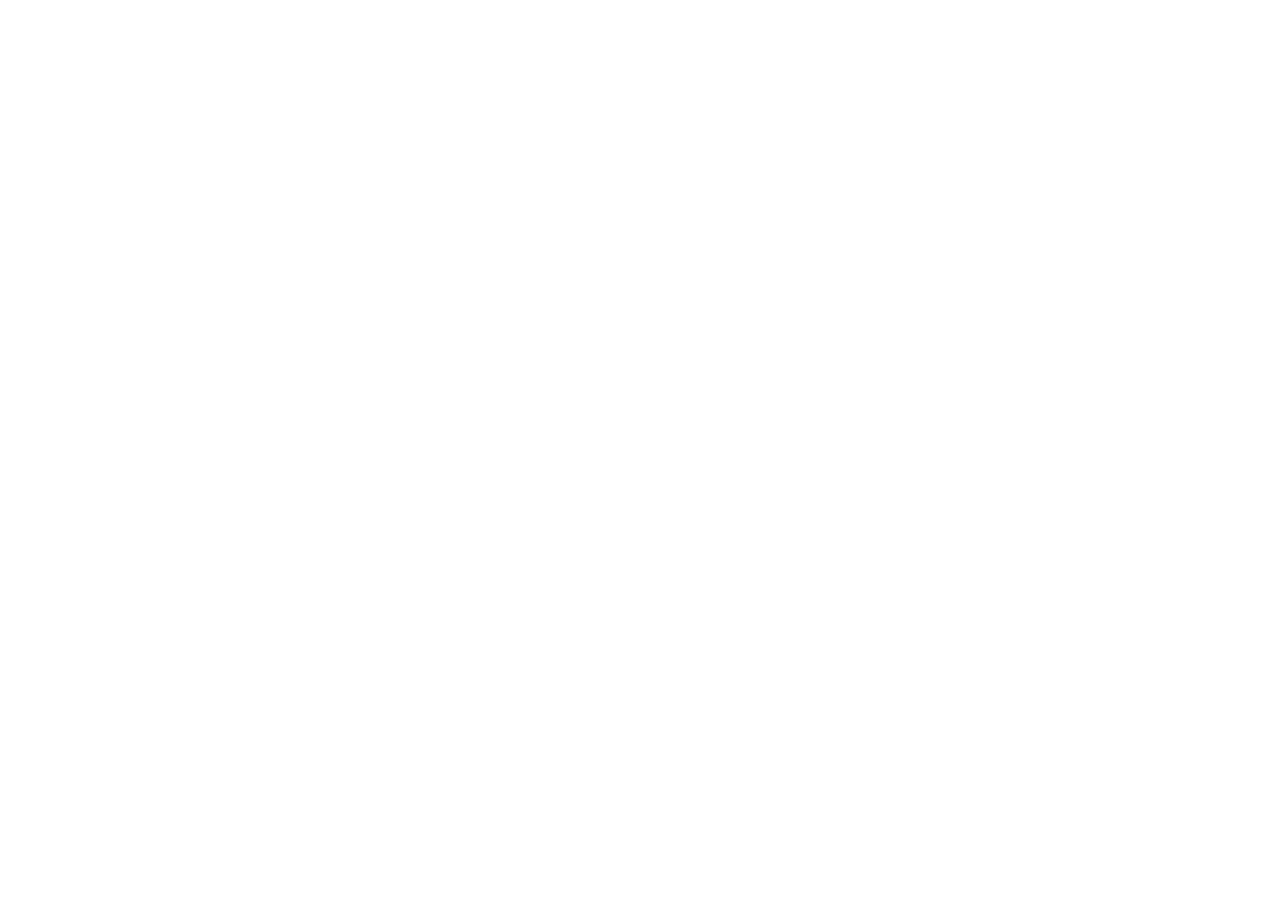
==== review.html @ 4504d649 "Add files via upload" ====
<!DOCTYPE html PUBLIC "-//W3C//DTD XHTML 1.0 Transitional//EN" "http://www.w3.org/TR/xhtml1/DTD/xhtml1-transitional.dtd">
<html xmlns="http://www.w3.org/1999/xhtml">
<head>
<meta http-equiv="Content-Type" content="text/html; charset=utf-8" />
<title>Biostone_PhotoReview</title>
</head>


<style type="text/css">


html{overflow-y:scroll}
body,div,dl,dt,dd,ul,ol,li,h1,h2,h3,h4,h5,form,fieldset,p,button,input{margin:0;padding:0}
body,h1,h2,h3,h4,input,button{font-family:'돋움',dotum,Helvetica,sans-serif;font-size:12px;color:#383d41}
body{background-color:#fff;text-align:left;*word-break:break-all;-ms-word-break:break-all}
img,fieldset,iframe{border:0 none}
li{list-style:none}
input,select,button{vertical-align:middle}
img{vertical-align:top}
em,address{font-style:normal}
label,button{cursor:pointer}
a{text-decoration:none}
a:hover{text-decoration:underline}
button *{position:relative}
button img{left:-3px;*left:auto}
html:first-child select{height:20px;padding-right:6px}
option{padding-right:6px}
hr{display:none}
legend{*width:0}

body{}
 .wrap{width:100%; position: relative;}
 .wrap .container{width:1920px; position: absolute; top:0; left:50%; margin-left: -960px;}
div{margin: 0 auto;}
</style>


<body>
<div class="wrap">
	<div class="container">
	<a href="#"><img src="./img/review.png" alt="review" /></a>
	</div>
</div>


</body>
</html>
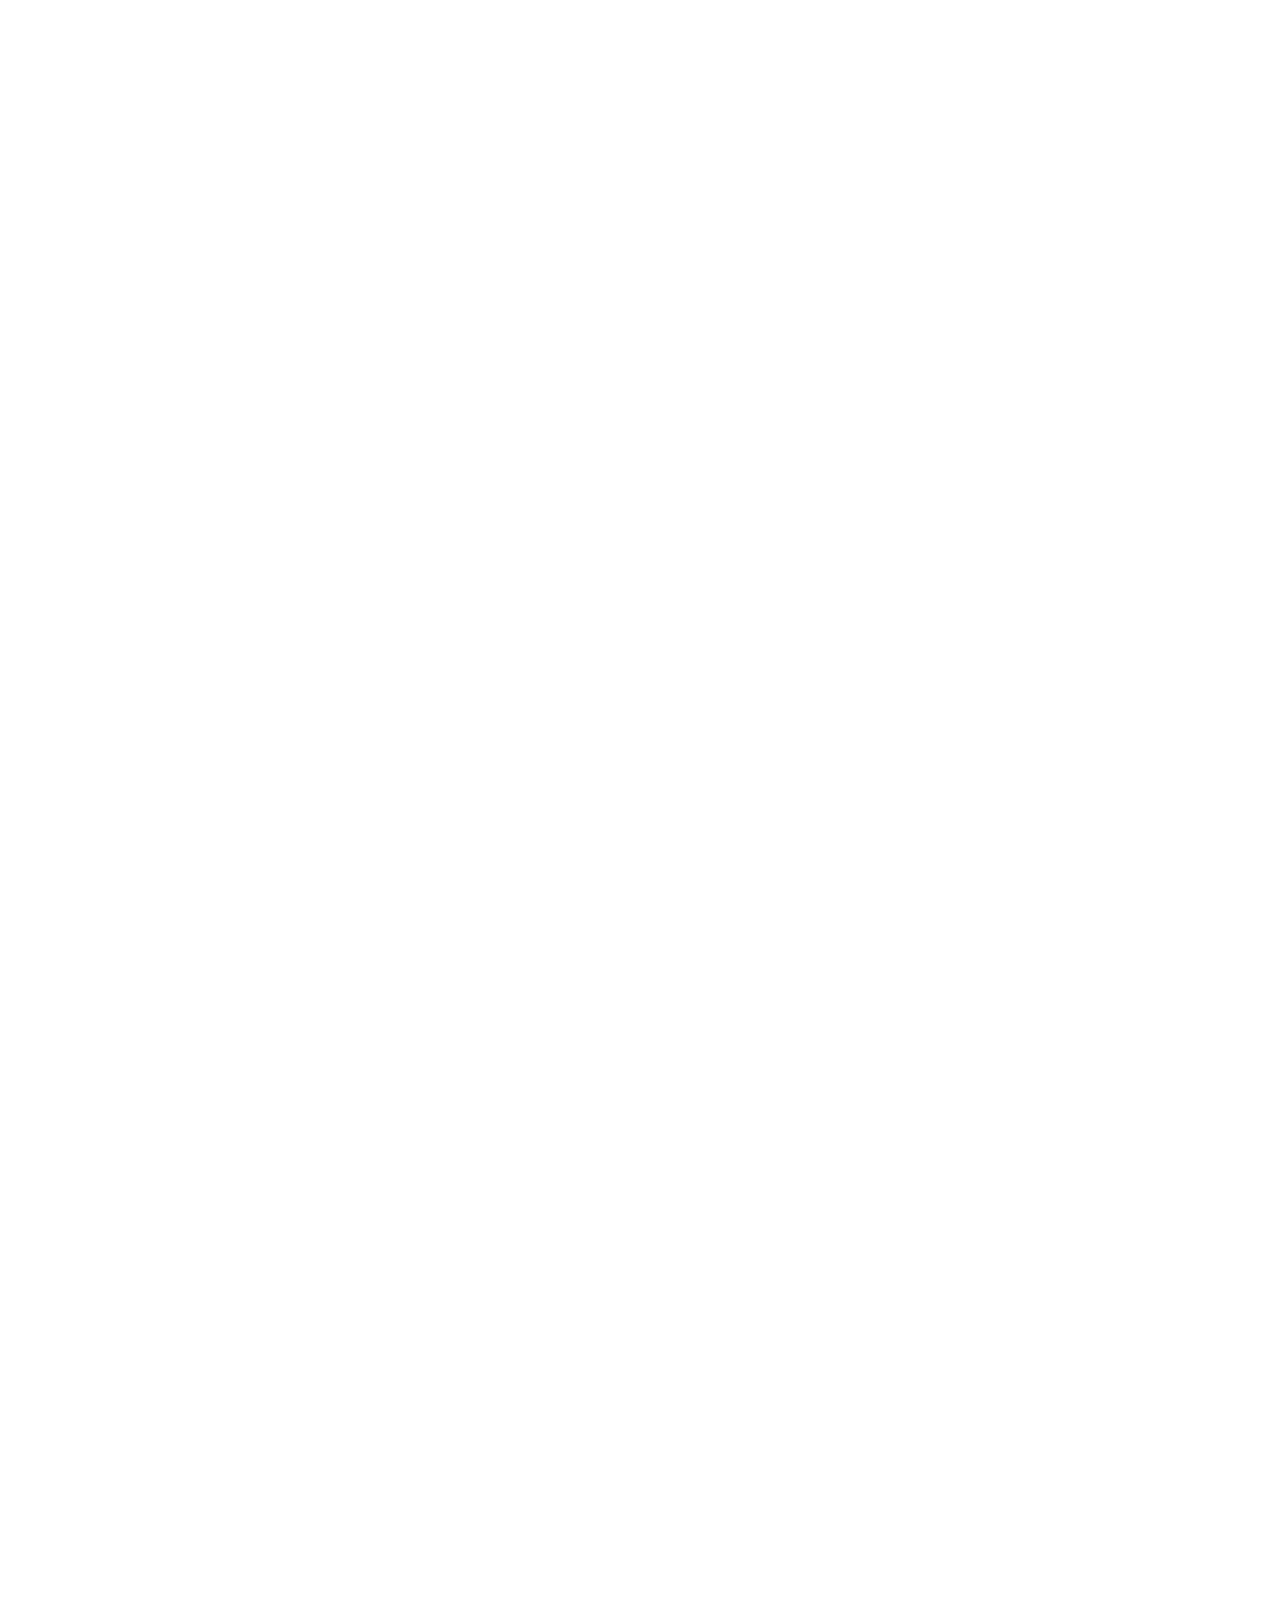
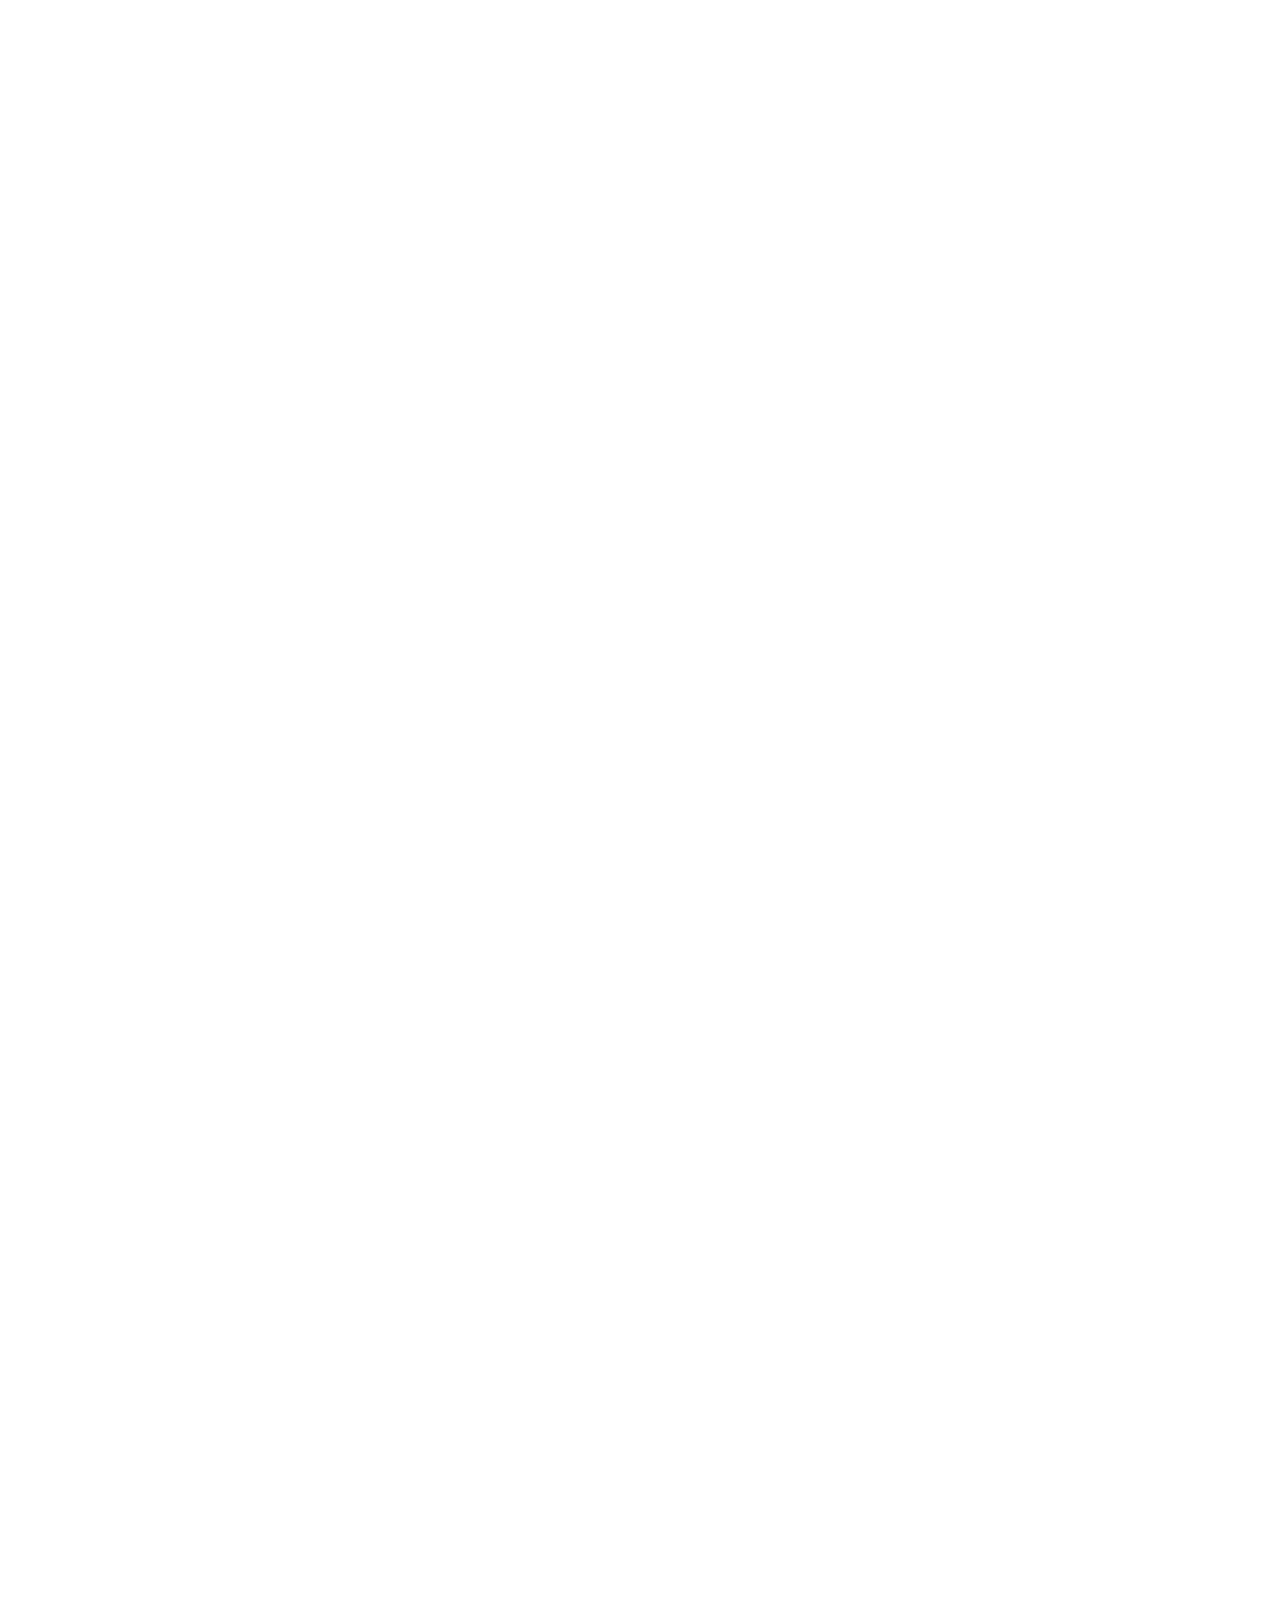
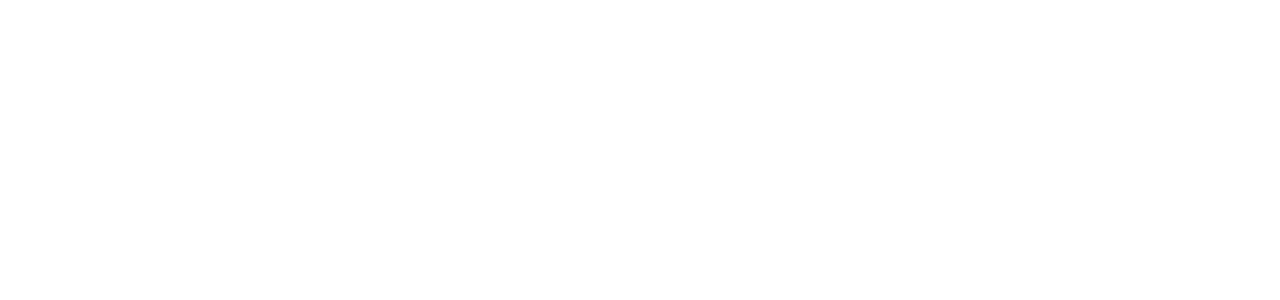
==== commit 303ee08a: "Add files via upload" ====
--- a/review.html
+++ b/review.html
@@ -1,47 +1,36 @@
 <!DOCTYPE html PUBLIC "-//W3C//DTD XHTML 1.0 Transitional//EN" "http://www.w3.org/TR/xhtml1/DTD/xhtml1-transitional.dtd">
 <html xmlns="http://www.w3.org/1999/xhtml">
-<head>
-<meta http-equiv="Content-Type" content="text/html; charset=utf-8" />
-<title>Biostone_PhotoReview</title>
-</head>
+<head><meta http-equiv="Content-Type" content="text/html; charset=UTF-8">
+<script src="http://code.jquery.com/jquery-1.11.2.min.js"></script>
+<script type="text/javascript" src="js/common.js"></script>
 
+<link href="css/main.css" rel="stylesheet" type="text/css" />
+<link href='https://fonts.googleapis.com/css?family=Source+Sans+Pro:400,200,300,700,600' rel='stylesheet' type='text/css'>
+<title>WonderlandFesta</title>
 
 <style type="text/css">
 
+</style></head>
 
-html{overflow-y:scroll}
-body,div,dl,dt,dd,ul,ol,li,h1,h2,h3,h4,h5,form,fieldset,p,button,input{margin:0;padding:0}
-body,h1,h2,h3,h4,input,button{font-family:'돋움',dotum,Helvetica,sans-serif;font-size:12px;color:#383d41}
-body{background-color:#fff;text-align:left;*word-break:break-all;-ms-word-break:break-all}
-img,fieldset,iframe{border:0 none}
-li{list-style:none}
-input,select,button{vertical-align:middle}
-img{vertical-align:top}
-em,address{font-style:normal}
-label,button{cursor:pointer}
-a{text-decoration:none}
-a:hover{text-decoration:underline}
-button *{position:relative}
-button img{left:-3px;*left:auto}
-html:first-child select{height:20px;padding-right:6px}
-option{padding-right:6px}
-hr{display:none}
-legend{*width:0}
 
-body{}
- .wrap{width:100%; position: relative;}
- .wrap .container{width:1920px; position: absolute; top:0; left:50%; margin-left: -960px;}
-div{margin: 0 auto;}
-</style>
+
 
 
 <body>
-<div class="wrap">
-	<div class="container">
-	<a href="#"><img src="./img/review.png" alt="review" /></a>
+
+
+
+	<div class="wrap">
+		<div class="container">
+			
+			<div id="box6"><img src="./img/review.png"></div>
+			
+	   	 </div>
 	</div>
-</div>
+
+
 
 
 </body>
-</html>
+
+</html>--- a/css/main.css
+++ b/css/main.css
@@ -0,0 +1,21 @@
+
+
+@charset "utf-8";
+
+html{overflow-y:scroll}
+body,div,dl,dt,dd,ul,ol,li,h1,h2,h3,h4,h5,form,fieldset,p,button,input{margin:0;padding:0}
+body,h1,h2,h3,h4,input,button{font-family:'Source Sans Pro' sans-serif;,sans-serif;font-size:17.5px;color:#383d41}
+body{background-color:#fff;text-align:left;*word-break:break-all;-ms-word-break:break-all}
+img,fieldset,iframe{border:0 none}li{list-style:none}input,select,button{vertical-align:middle}
+img{vertical-align:top}em,address{font-style:normal}label,button{cursor:pointer}
+a{text-decoration:none;}a:hover{text-decoration:none}button *{position:relative}
+button img{left:-3px;*left:auto}html:first-child select{height:20px;padding-right:6px}
+option{padding-right:6px}hr{display:none}legend{*width:0}
+
+a:link  {text-decoration:none; color:#666;}
+a:visited {text-decoration:none; color:#666;}
+a:hover  {text-decoration:none; color:#F76A35;}
+a:active {text-decoration:none; color:#666;}
+
+.wrap{width:100%; position: relative; overflow: hidden;}
+.wrap .container{width:1920px;height:3500px; position:relative; top:0; left:50%; margin-left: -960px;background:url(../img/review.png);}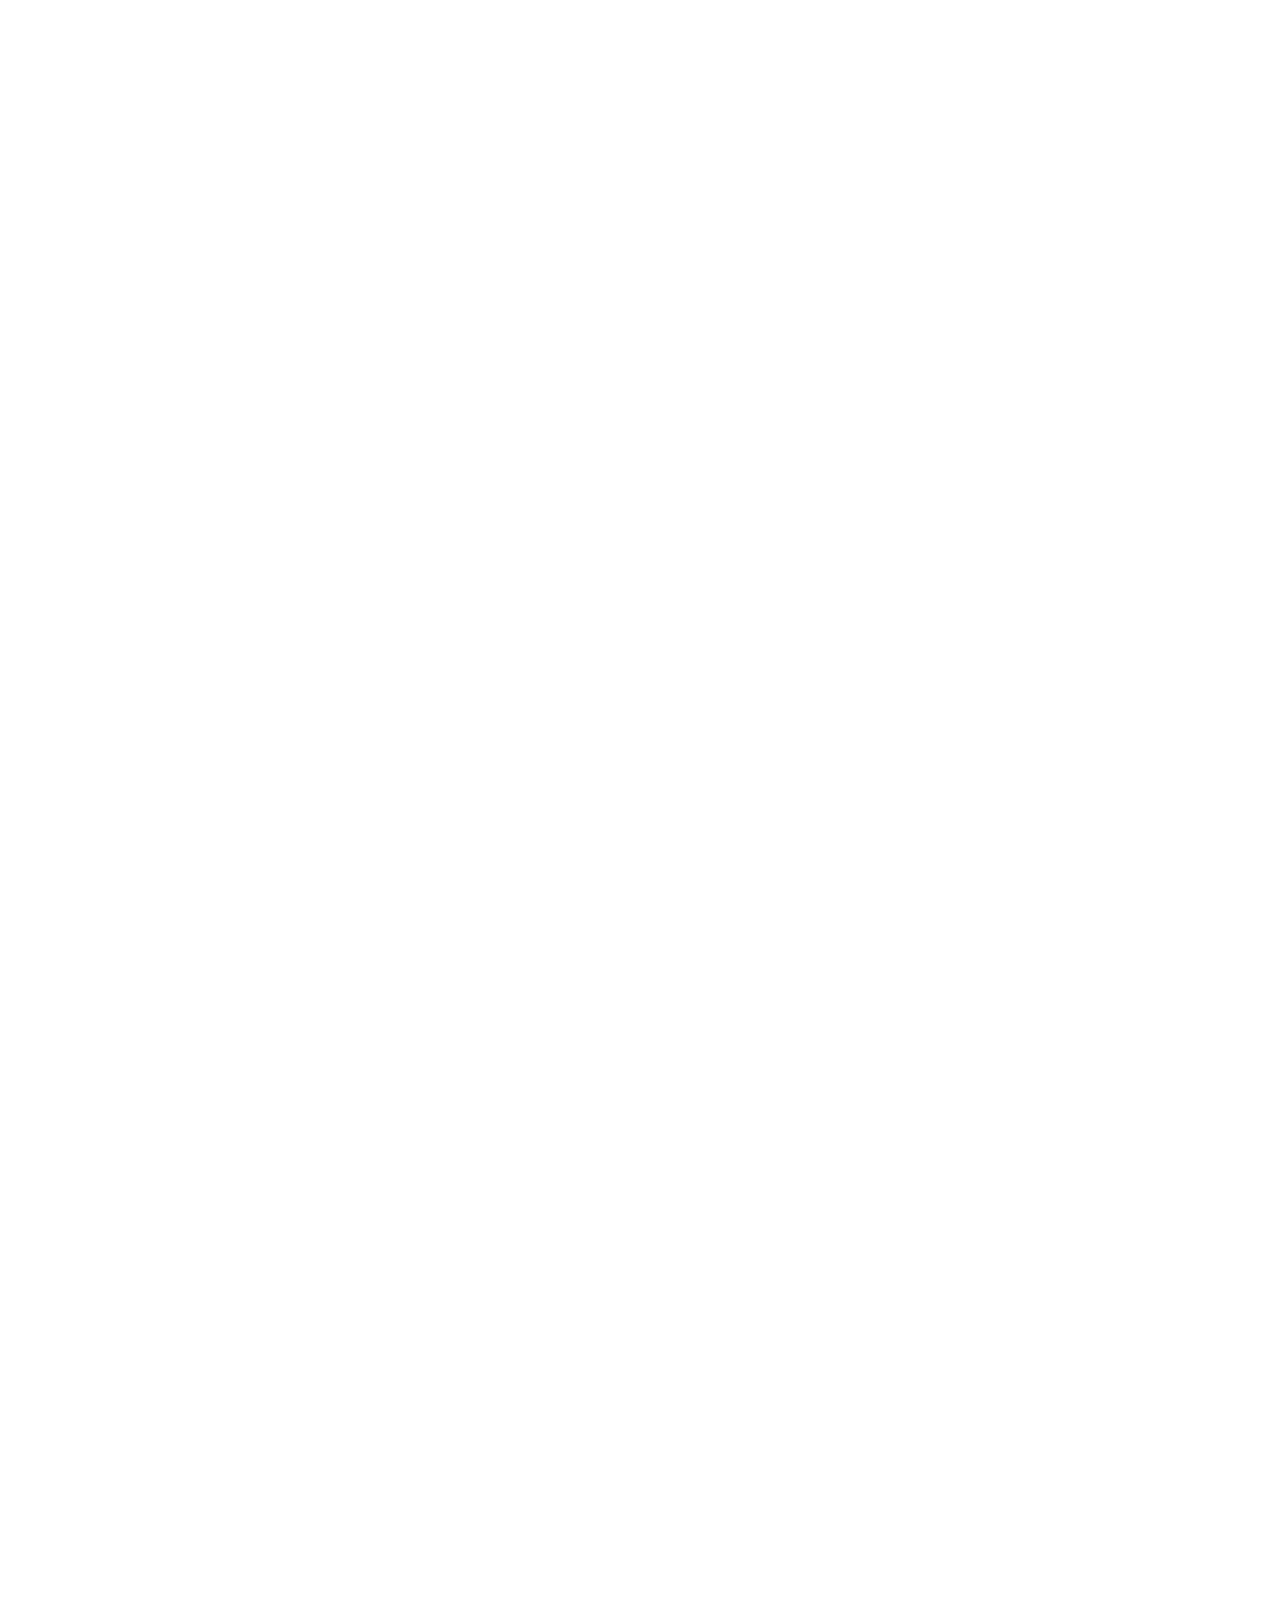
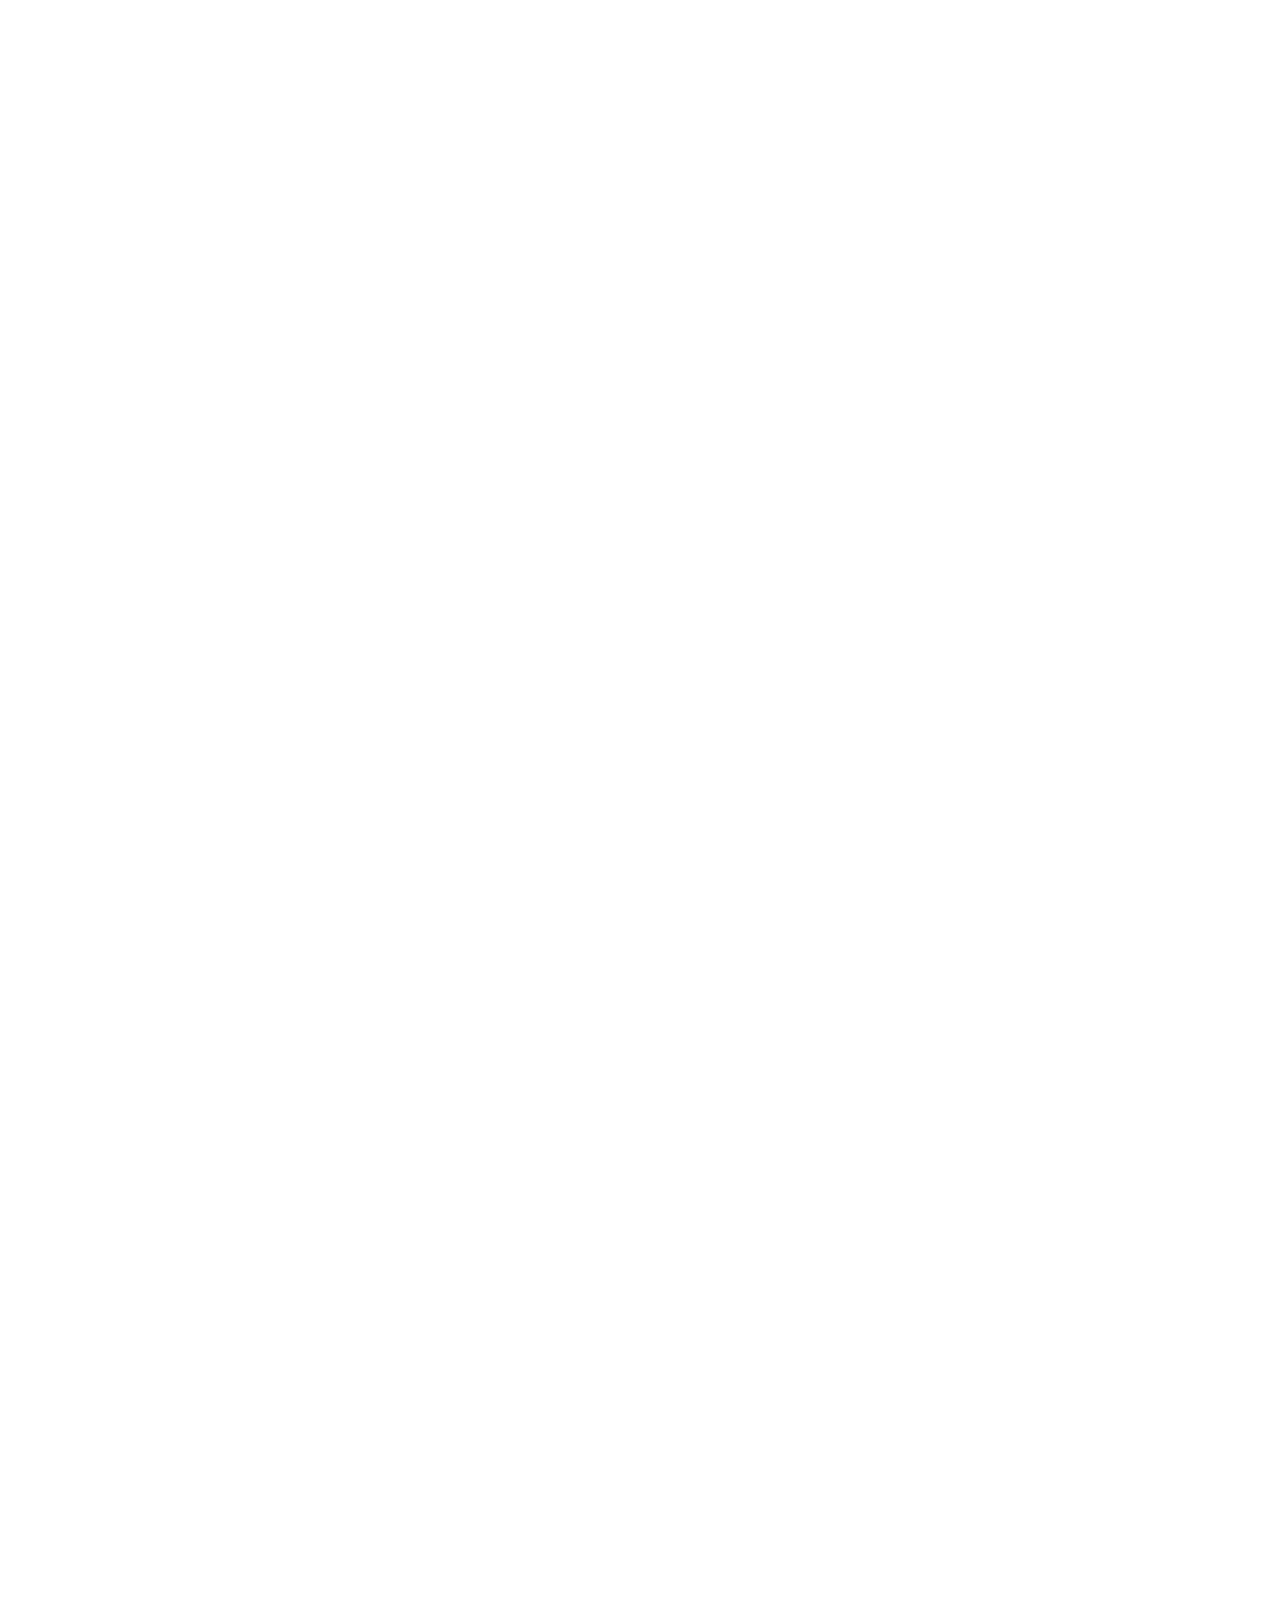
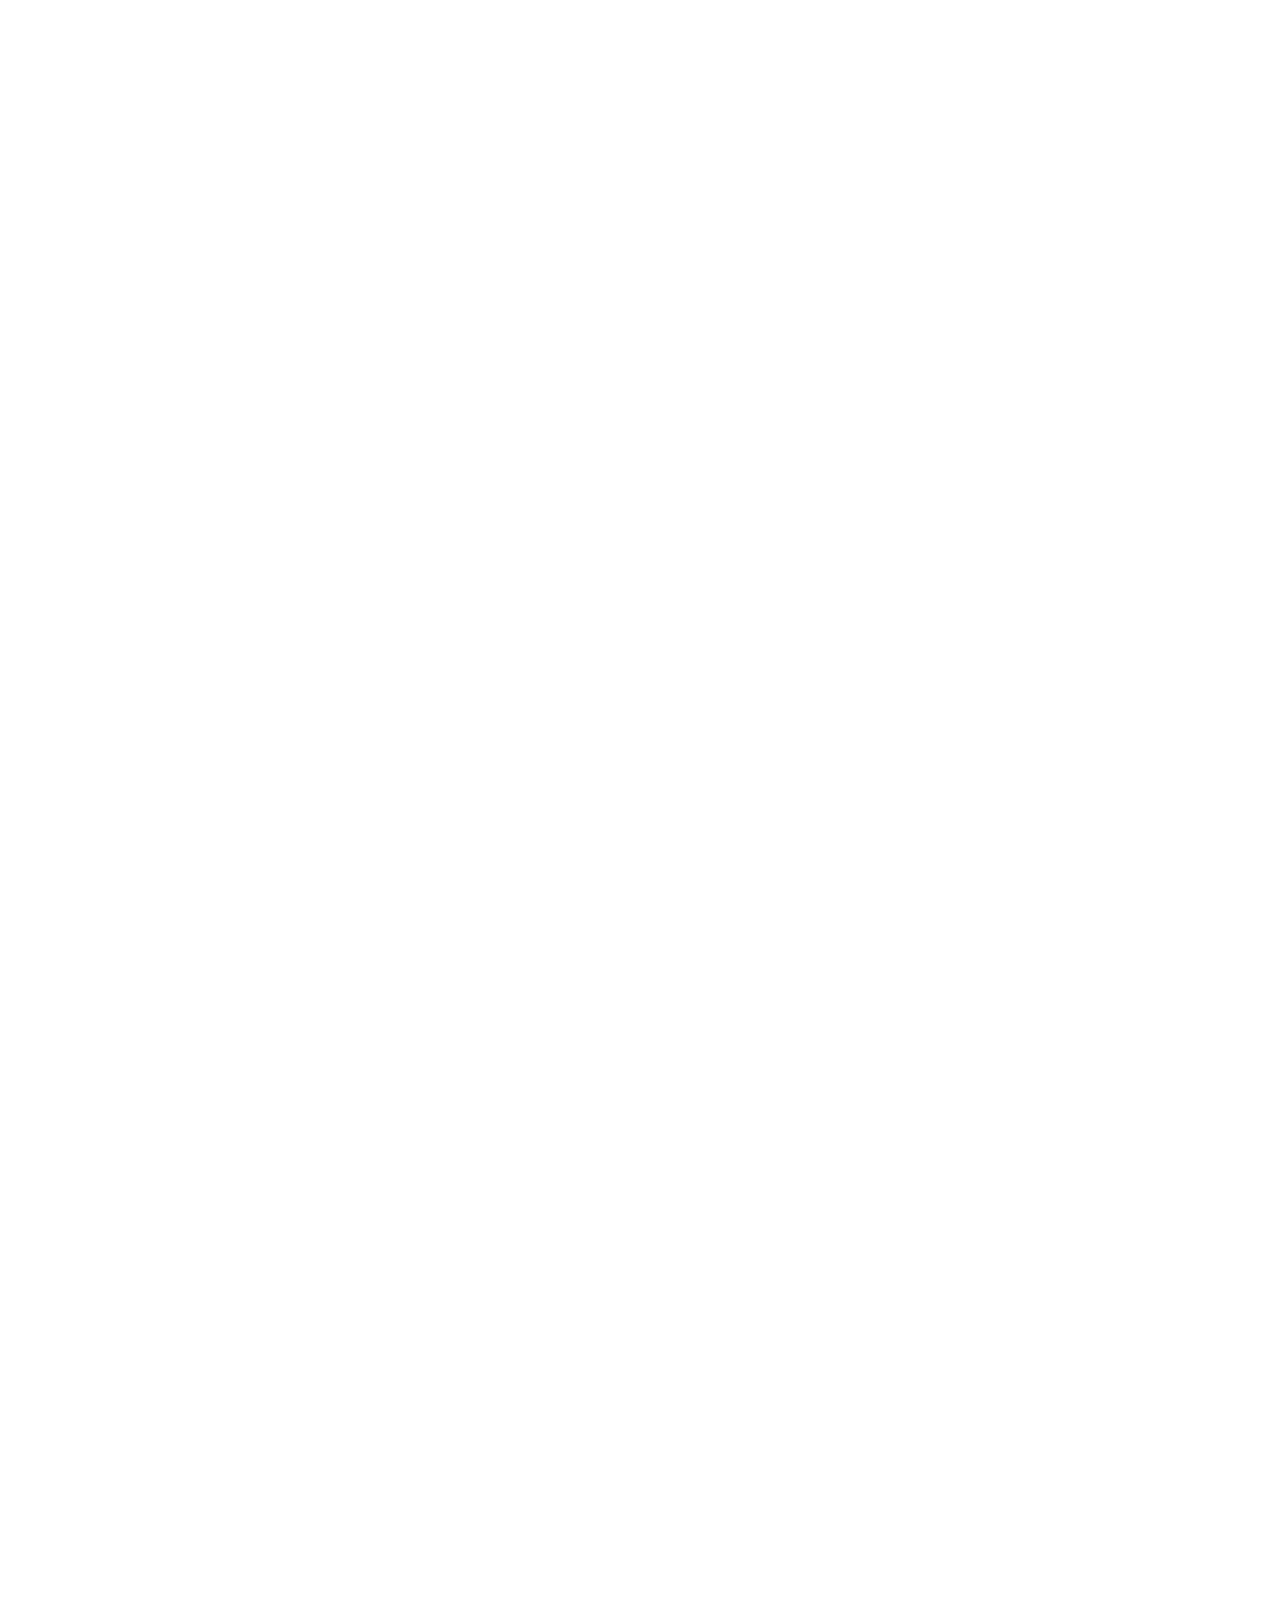
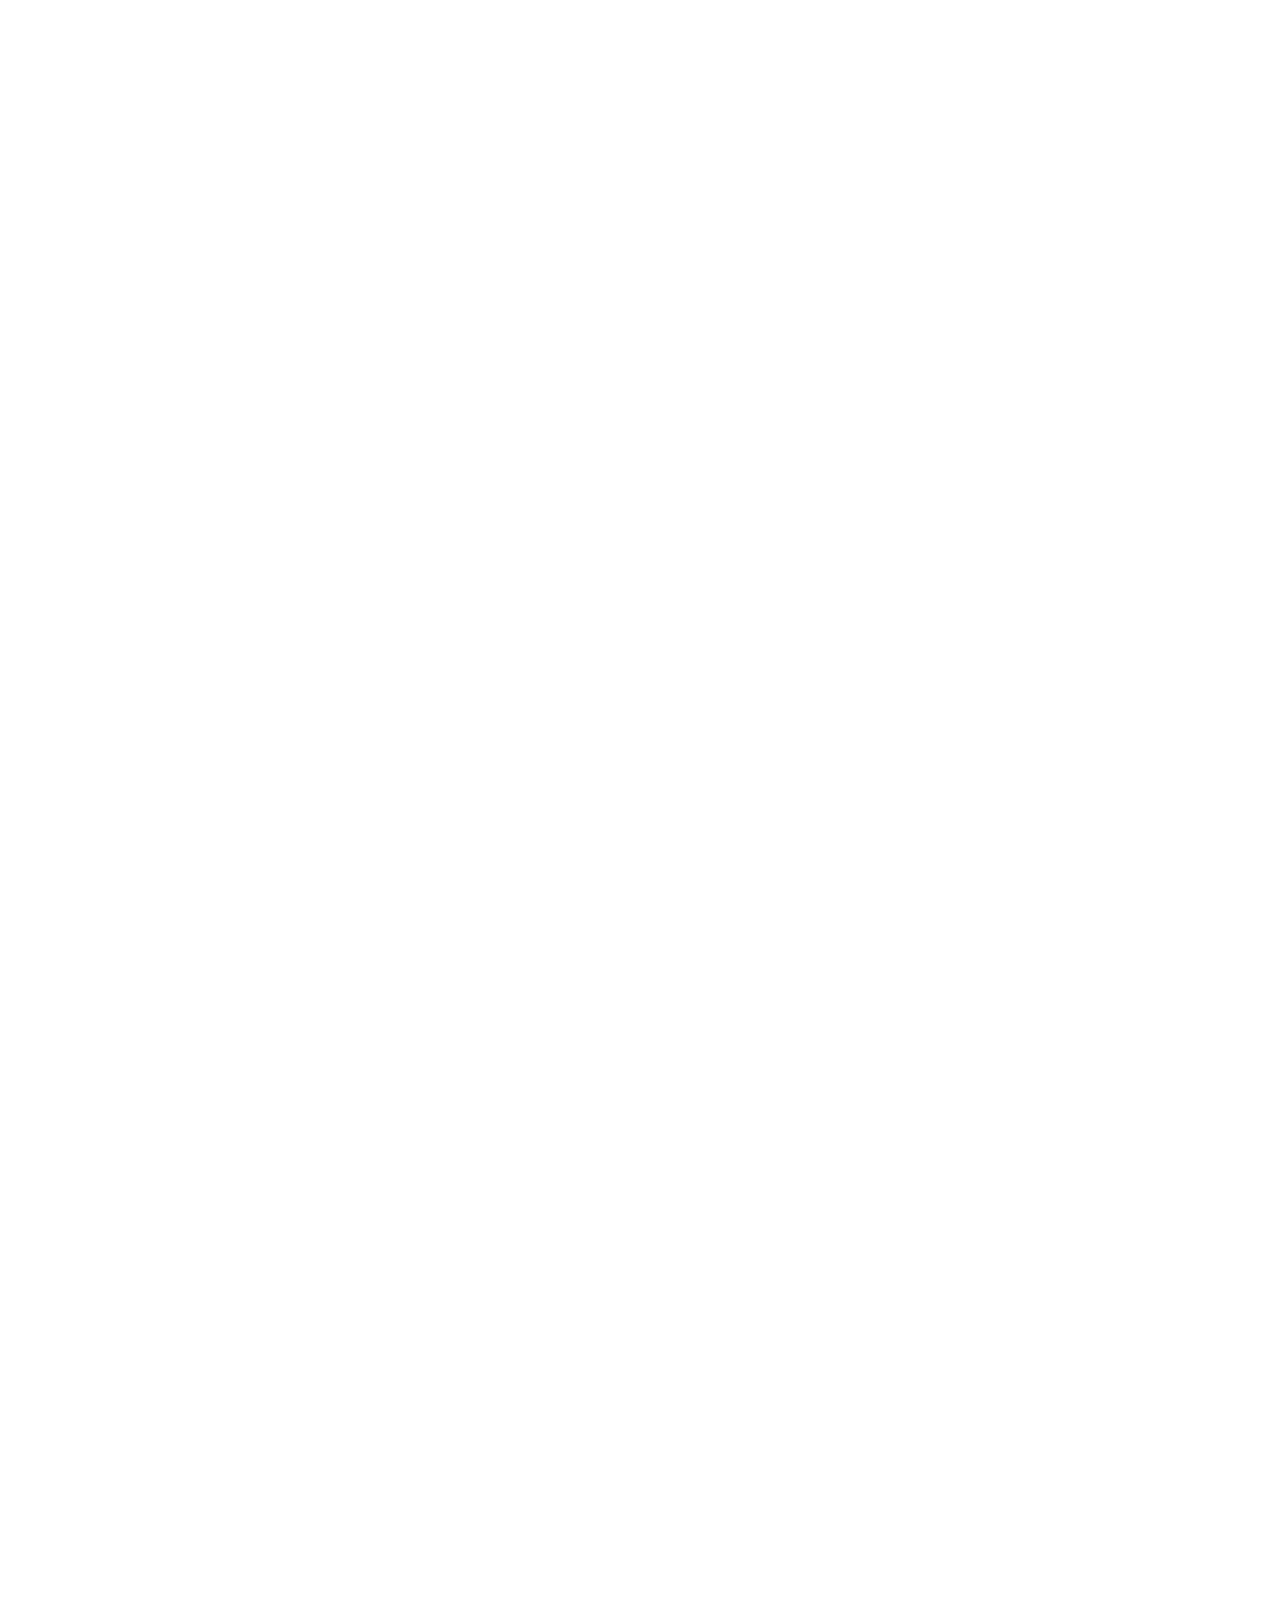
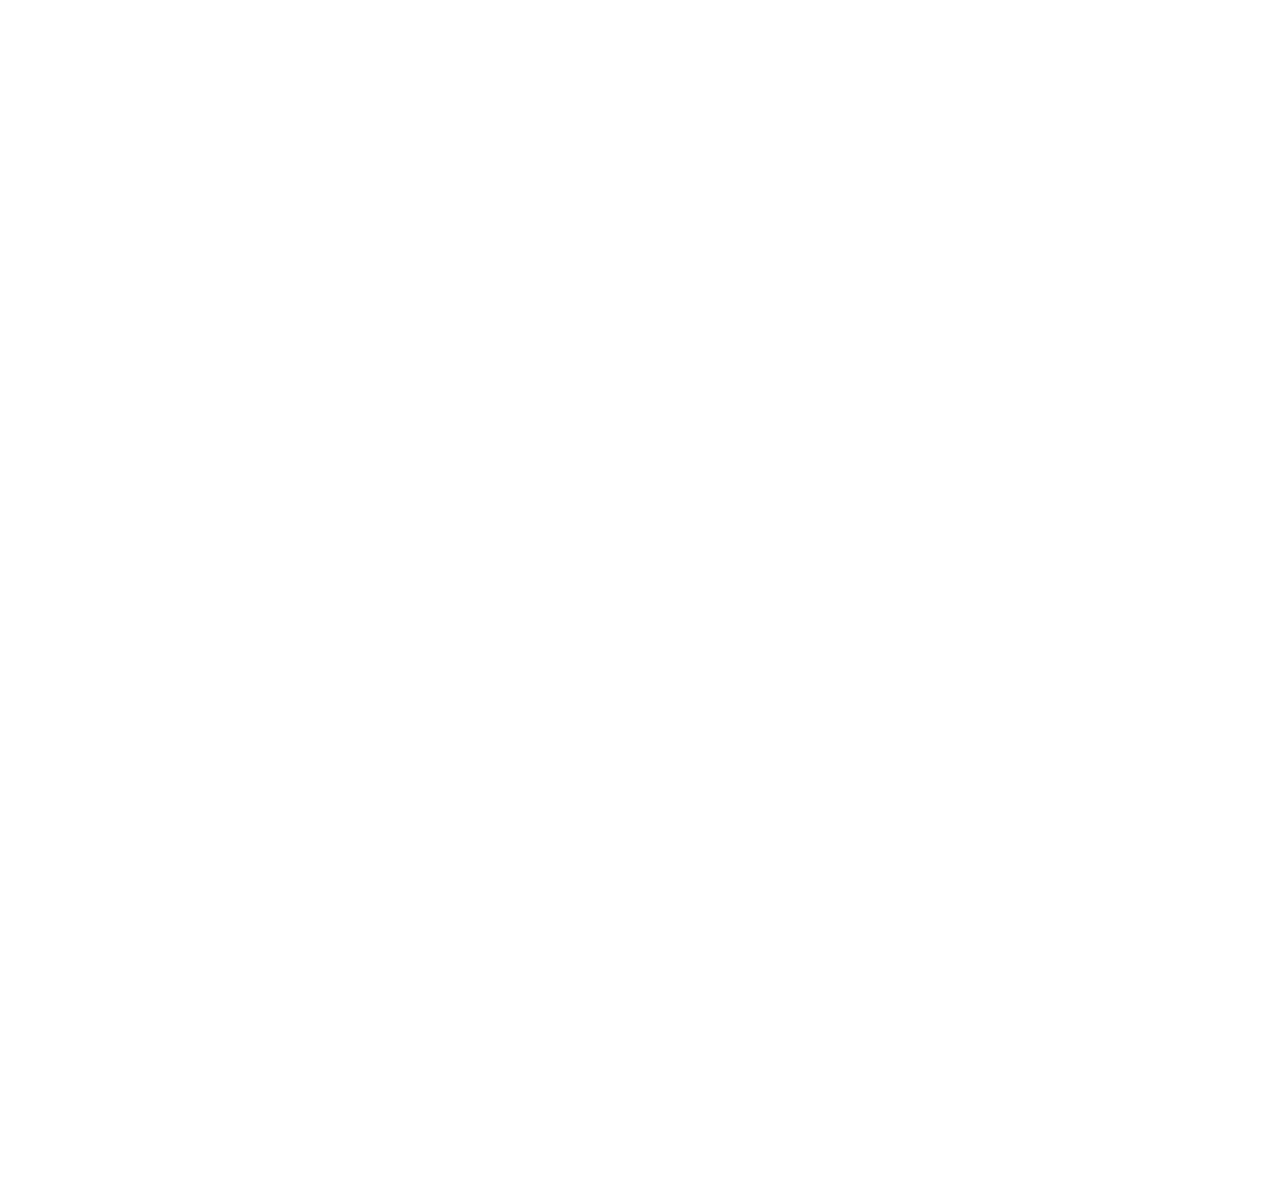
==== commit 2fdd4ace: "Add files via upload" ====
--- a/review.html
+++ b/review.html
@@ -22,9 +22,6 @@
 
 	<div class="wrap">
 		<div class="container">
-			
-			<div id="box6"><img src="./img/review.png"></div>
-			
 	   	 </div>
 	</div>
 
--- a/css/main.css
+++ b/css/main.css
@@ -18,4 +18,8 @@
 a:active {text-decoration:none; color:#666;}
 
 .wrap{width:100%; position: relative; overflow: hidden;}
-.wrap .container{width:1920px;height:3500px; position:relative; top:0; left:50%; margin-left: -960px;background:url(../img/review.png);}+.wrap .container{width:1920px;height:7600px; position:relative; top:0; left:50%; margin-left: -960px;background:url(../img/review.png);}
+
+@media screen and (max-width: 755px) {
+    .wrap  .container{width:750px;height:7500px; margin-left: -375px;background:url(../img/review_m.png);}
+}